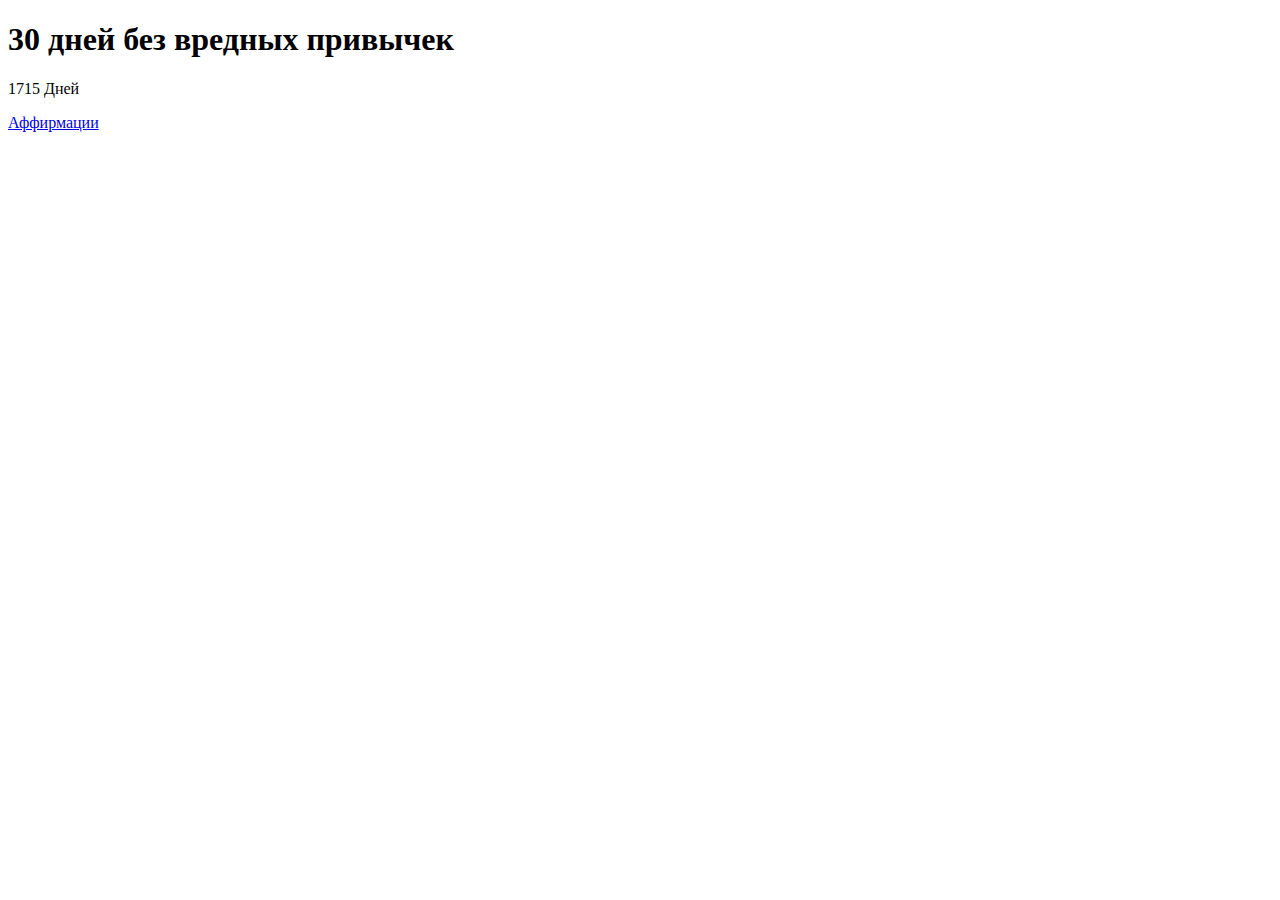
==== index.html @ f46037fa "Update index.html" ====
<!DOCTYPE html>
<html lang="en">

<head>
    <meta charset="UTF-8">
    <meta name="viewport" content="width=device-width, initial-scale=1.0">
    <title>Сила</title>
    <link rel="stylesheet" href="style.css">
</head>

<body>
<div class="center">
        <h1 class="countdown-title">30 дней без вредных привычек</h1>
        <div id="countdown" class="countdown">
            <div class="countdown-number">
                <span class="days countdown-time"></span>
                <span class="countdown-text">Дней</span>
            </div>
        </div>
        <p><a href="aff.html" class="countdown-title">Аффирмации</a></p>
</div>

    <script>
        function timer() {
            let dateNow = new Date();
            let dateDecision = new Date(2021, 10, 11);
            let result = (dateNow - dateDecision) + 1000;
            let days = Math.floor(result / 1000 / 60 / 60 / 24);
            let elmnt = document.getElementById('timer');
            let daysElement = document.getElementsByClassName('days')[0]
            daysElement.innerHTML = days
        }
        window.onload = function () {
            timer();
        }
    </script>
</body>
</html>
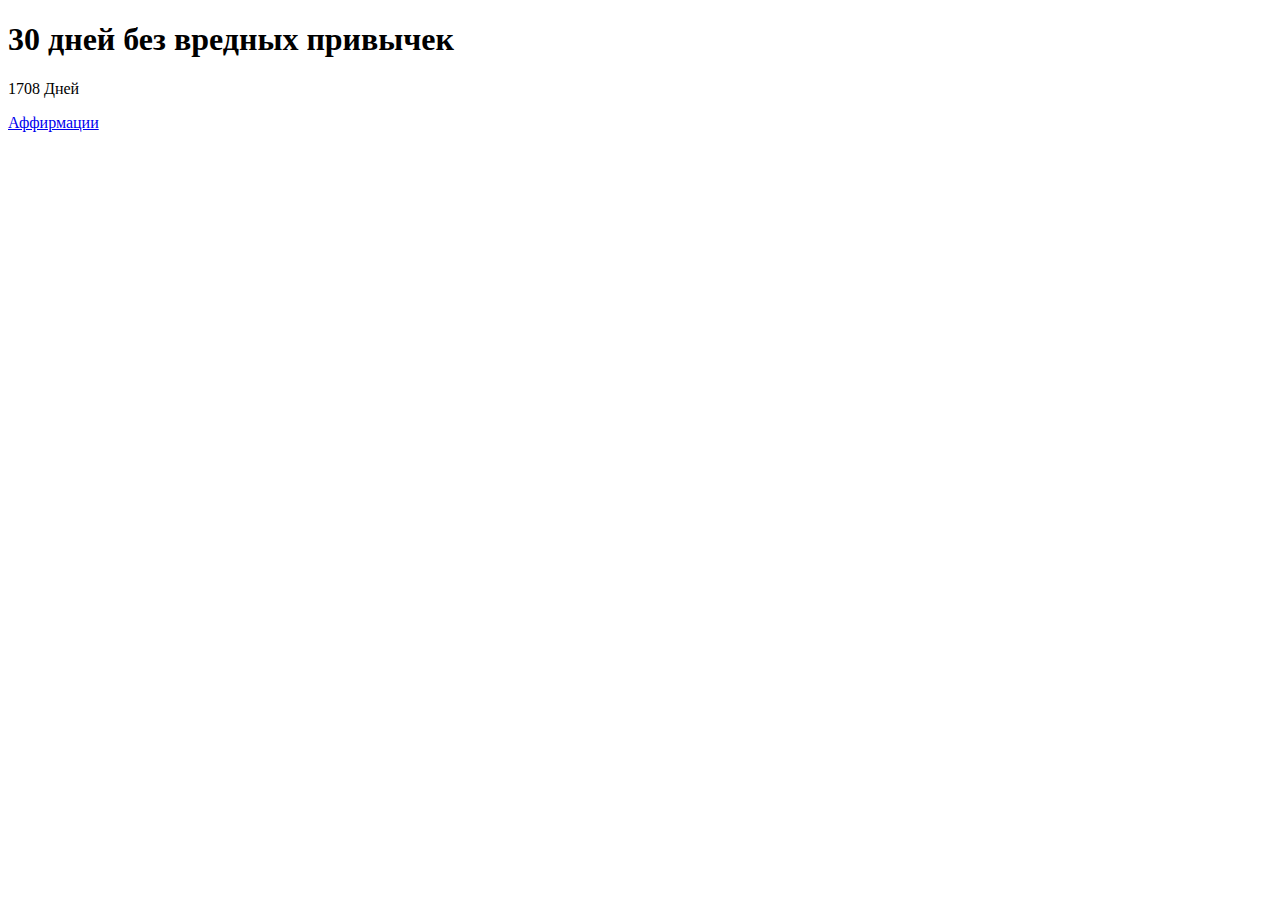
==== commit 02a1f0cb: "Update index.html" ====
--- a/index.html
+++ b/index.html
@@ -4,7 +4,7 @@
 <head>
     <meta charset="UTF-8">
     <meta name="viewport" content="width=device-width, initial-scale=1.0">
-    <title>Сила</title>
+    <title>30 дней без вредных привычек</title>
     <link rel="stylesheet" href="style.css">
 </head>
 
@@ -23,7 +23,7 @@
     <script>
         function timer() {
             let dateNow = new Date();
-            let dateDecision = new Date(2021, 10, 11);
+            let dateDecision = new Date(2021, 10, 18);
             let result = (dateNow - dateDecision) + 1000;
             let days = Math.floor(result / 1000 / 60 / 60 / 24);
             let elmnt = document.getElementById('timer');
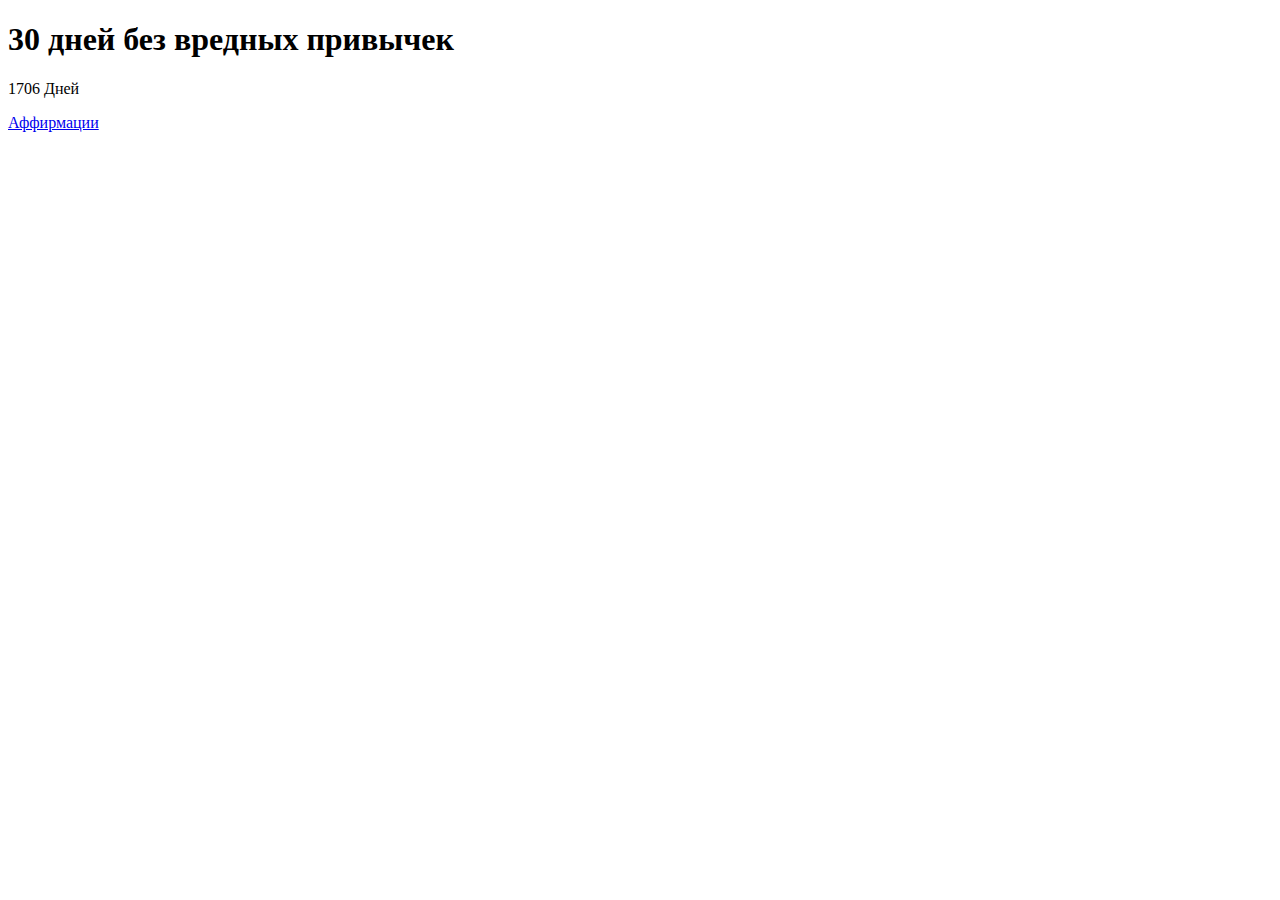
==== commit b3ca73dc: "Update index.html" ====
--- a/index.html
+++ b/index.html
@@ -23,7 +23,7 @@
     <script>
         function timer() {
             let dateNow = new Date();
-            let dateDecision = new Date(2021, 10, 18);
+            let dateDecision = new Date(2021, 10, 20);
             let result = (dateNow - dateDecision) + 1000;
             let days = Math.floor(result / 1000 / 60 / 60 / 24);
             let elmnt = document.getElementById('timer');
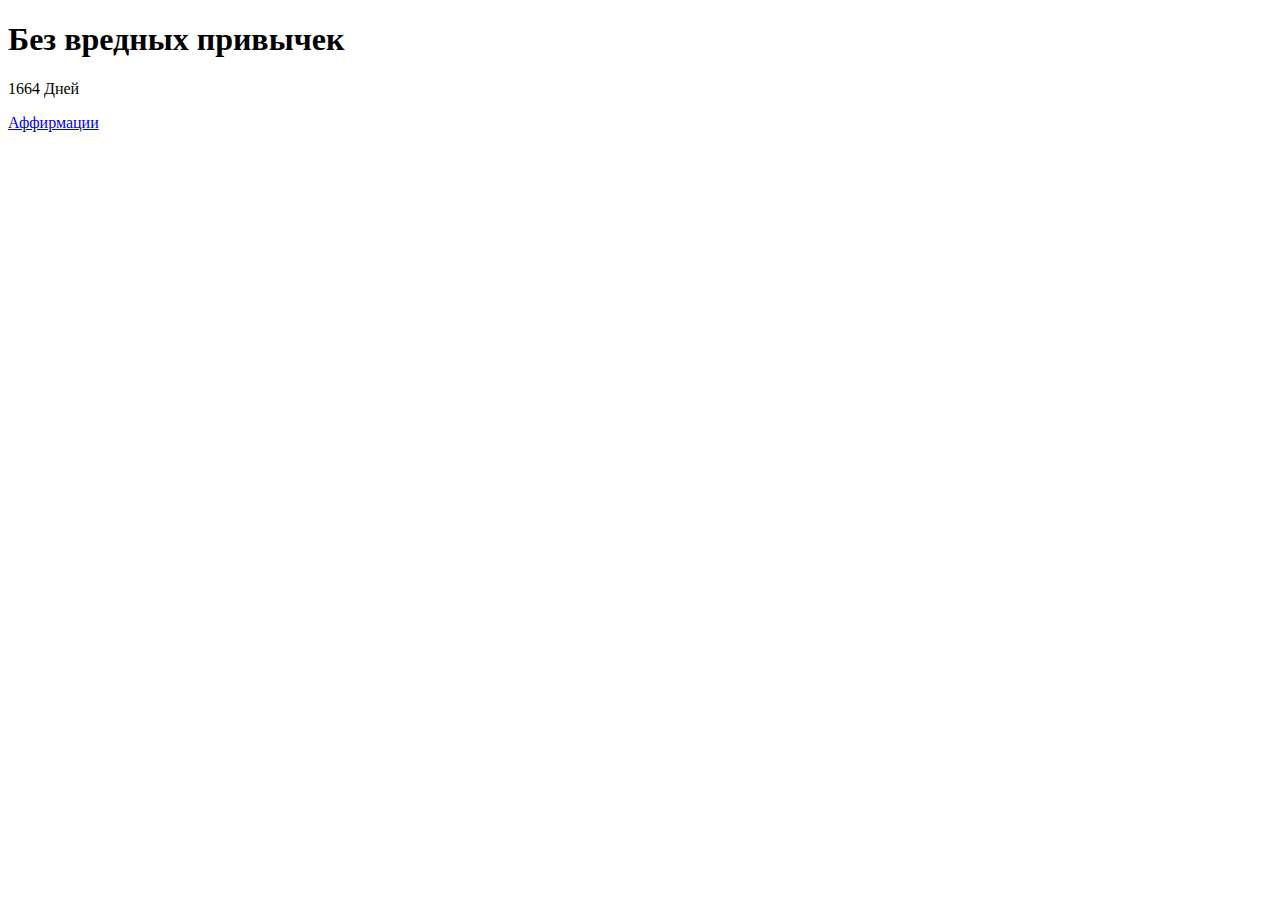
==== commit 2b0be377: "Update index.html" ====
--- a/index.html
+++ b/index.html
@@ -4,13 +4,13 @@
 <head>
     <meta charset="UTF-8">
     <meta name="viewport" content="width=device-width, initial-scale=1.0">
-    <title>30 дней без вредных привычек</title>
+    <title>Без вредных привычек</title>
     <link rel="stylesheet" href="style.css">
 </head>
 
 <body>
 <div class="center">
-        <h1 class="countdown-title">30 дней без вредных привычек</h1>
+        <h1 class="countdown-title">Без вредных привычек</h1>
         <div id="countdown" class="countdown">
             <div class="countdown-number">
                 <span class="days countdown-time"></span>
@@ -23,7 +23,7 @@
     <script>
         function timer() {
             let dateNow = new Date();
-            let dateDecision = new Date(2021, 10, 20);
+            let dateDecision = new Date(2022, 0, 1);
             let result = (dateNow - dateDecision) + 1000;
             let days = Math.floor(result / 1000 / 60 / 60 / 24);
             let elmnt = document.getElementById('timer');
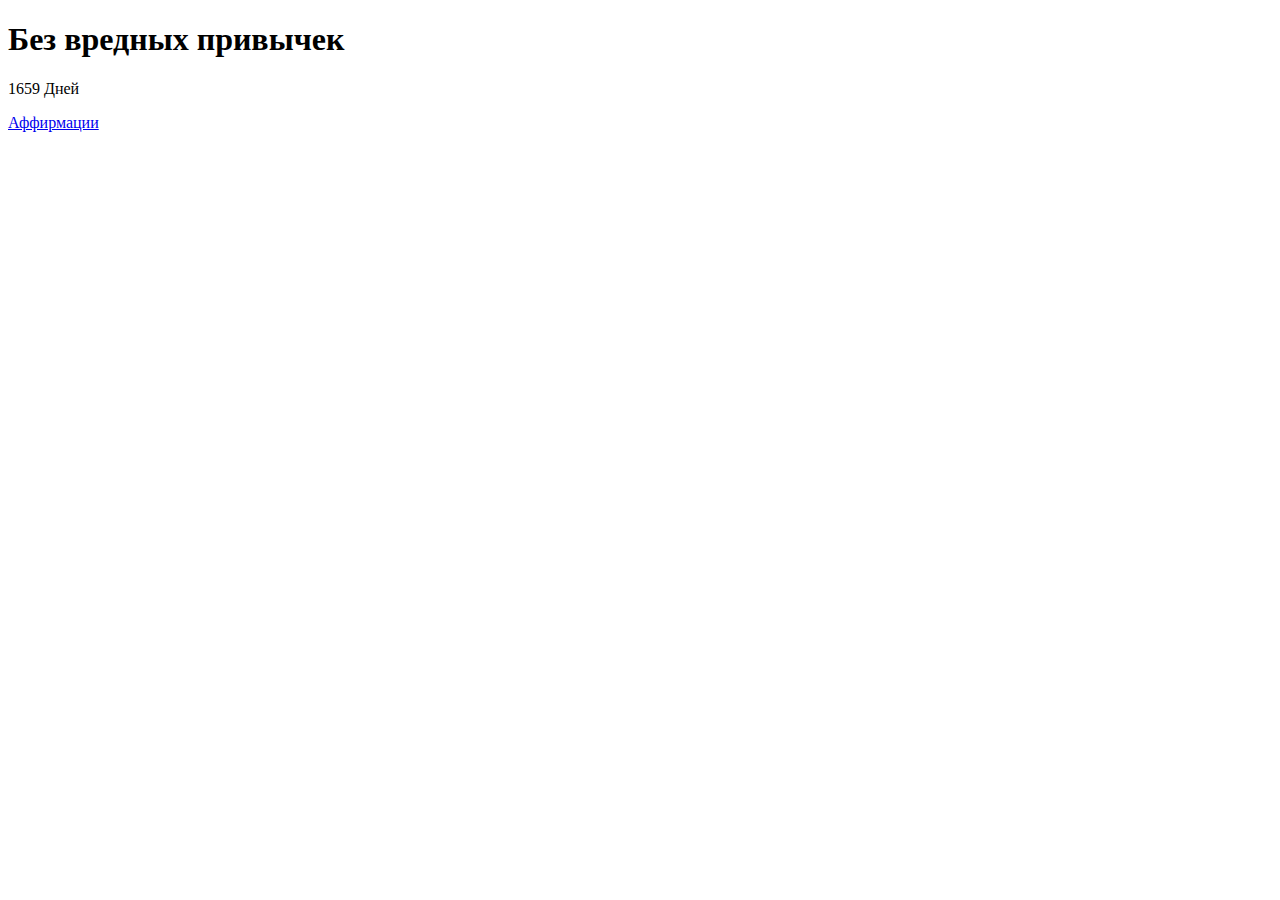
==== commit eea89ef1: "Update index.html" ====
--- a/index.html
+++ b/index.html
@@ -23,7 +23,8 @@
     <script>
         function timer() {
             let dateNow = new Date();
-            let dateDecision = new Date(2022, 0, 1);
+            let dateDecision = new Date(2022, 0, 6
+);
             let result = (dateNow - dateDecision) + 1000;
             let days = Math.floor(result / 1000 / 60 / 60 / 24);
             let elmnt = document.getElementById('timer');
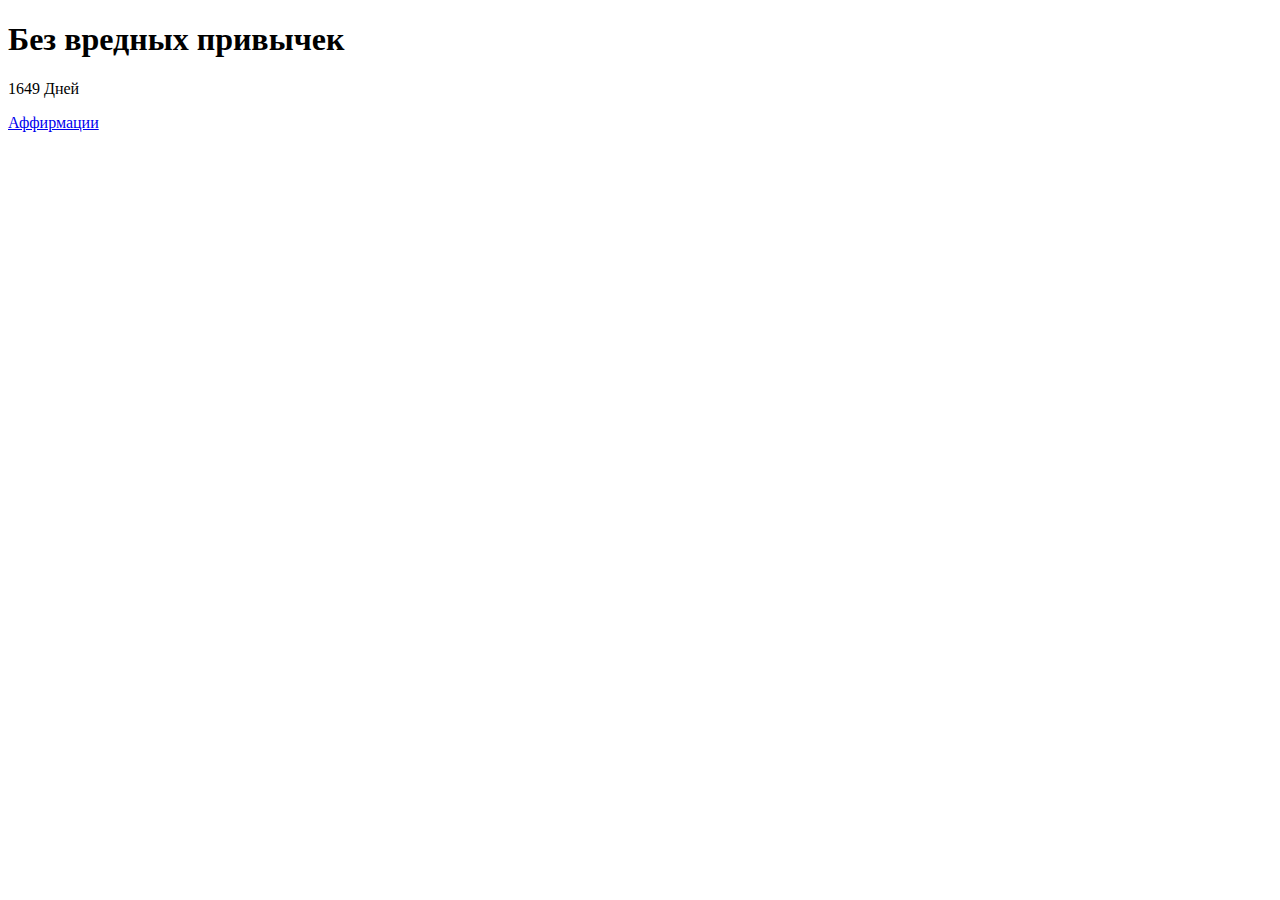
==== commit f06e3805: "Update index.html" ====
--- a/index.html
+++ b/index.html
@@ -23,8 +23,7 @@
     <script>
         function timer() {
             let dateNow = new Date();
-            let dateDecision = new Date(2022, 0, 6
-);
+            let dateDecision = new Date(2022, 0,16);
             let result = (dateNow - dateDecision) + 1000;
             let days = Math.floor(result / 1000 / 60 / 60 / 24);
             let elmnt = document.getElementById('timer');
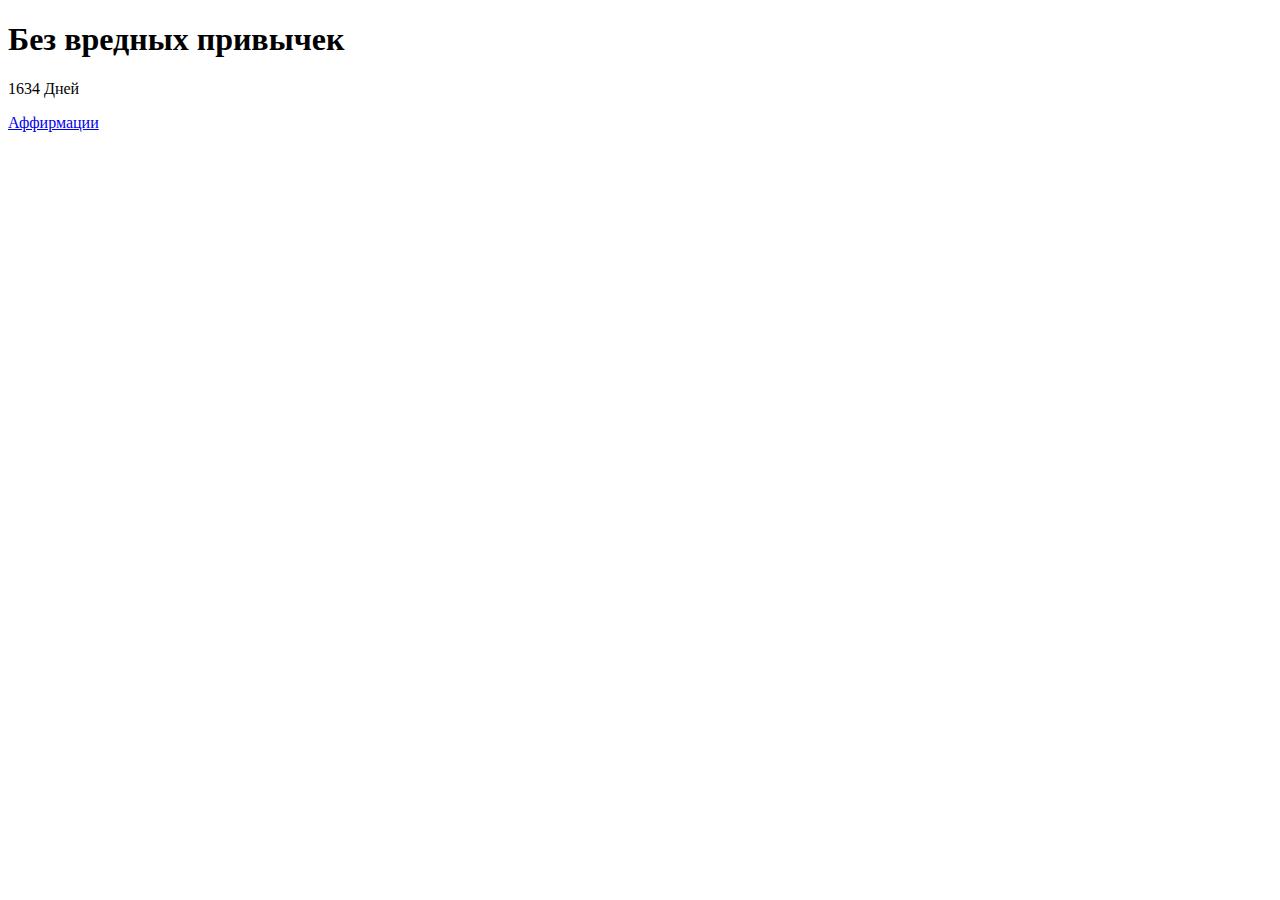
==== commit d83c3e21: "Update index.html" ====
--- a/index.html
+++ b/index.html
@@ -23,7 +23,7 @@
     <script>
         function timer() {
             let dateNow = new Date();
-            let dateDecision = new Date(2022, 0,16);
+            let dateDecision = new Date(2022, 0, 31);
             let result = (dateNow - dateDecision) + 1000;
             let days = Math.floor(result / 1000 / 60 / 60 / 24);
             let elmnt = document.getElementById('timer');
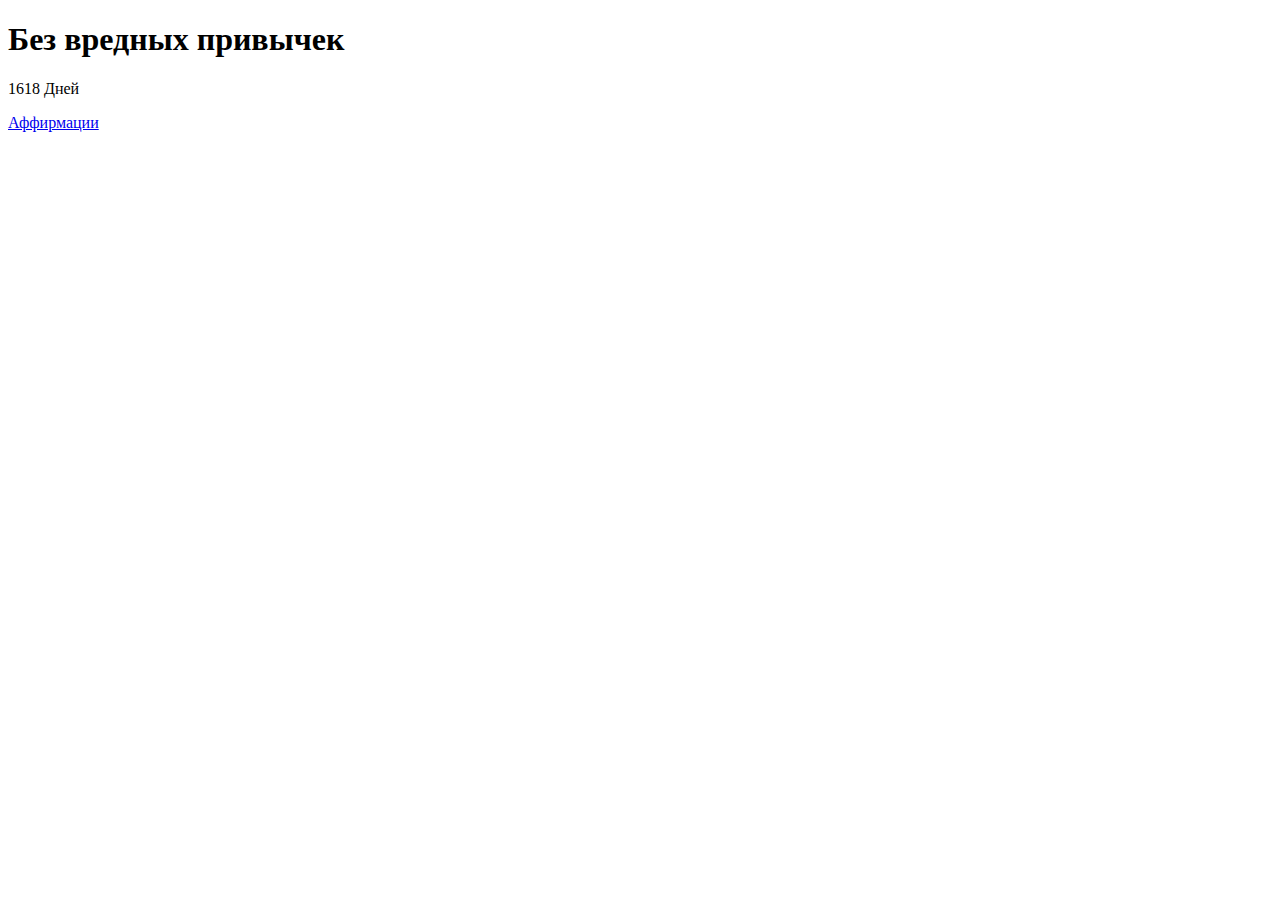
==== commit d2a5d6e9: "Update index.html" ====
--- a/index.html
+++ b/index.html
@@ -23,7 +23,7 @@
     <script>
         function timer() {
             let dateNow = new Date();
-            let dateDecision = new Date(2022, 0, 31);
+            let dateDecision = new Date(2022, 1, 16);
             let result = (dateNow - dateDecision) + 1000;
             let days = Math.floor(result / 1000 / 60 / 60 / 24);
             let elmnt = document.getElementById('timer');
